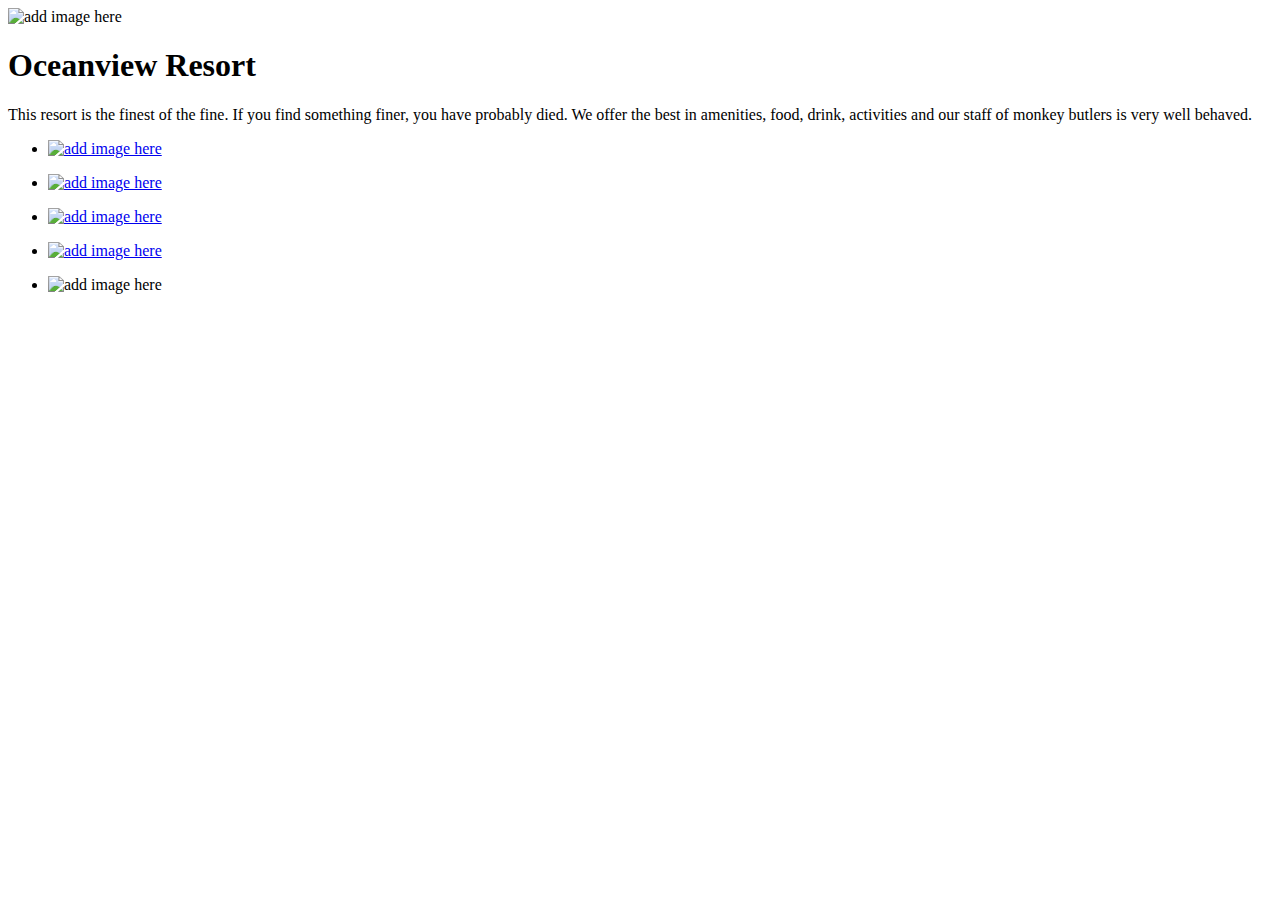
==== index.html @ 1ffbf53d "add links, imgs, p tags to list items" ====
<!DOCTYPE html>
<html>
  <head>
    <title>Oceanview Resort</title>
    <link href="css/styles.css" rel="stylesheet" type="text/css">
  </head>
  <body>
    <img src="" alt="add image here">
    <h1>Oceanview Resort</h1>
    <p>This resort is the finest of the fine. If you find something finer, you have probably died. We offer the best in amenities, food, drink, activities and our staff of monkey butlers is very well behaved.</p>
    <ul>
      <li>
        <a href="accommodations.html">
          <img src="#" alt="add image here">
          <p></p>
        </a>
      </li>
      <li>
        <a href="activities.html">
          <img src="#" alt="add image here">
          <p></p>
        </a>
      </li>
      <li>
        <a href="travel.html">
          <img src="#" alt="add image here">
          <p></p>
        </a>
      </li>
      <li>
        <a href="pics.html">
          <img src="#" alt="add image here">
          <p></p>
        </a>
      </li>
      <li>
        <a>
          <img src="#" alt="add image here">
          <p></p>
        </a>
      </li>
    </ul>
    <h2></h2>
  </body>
</html>
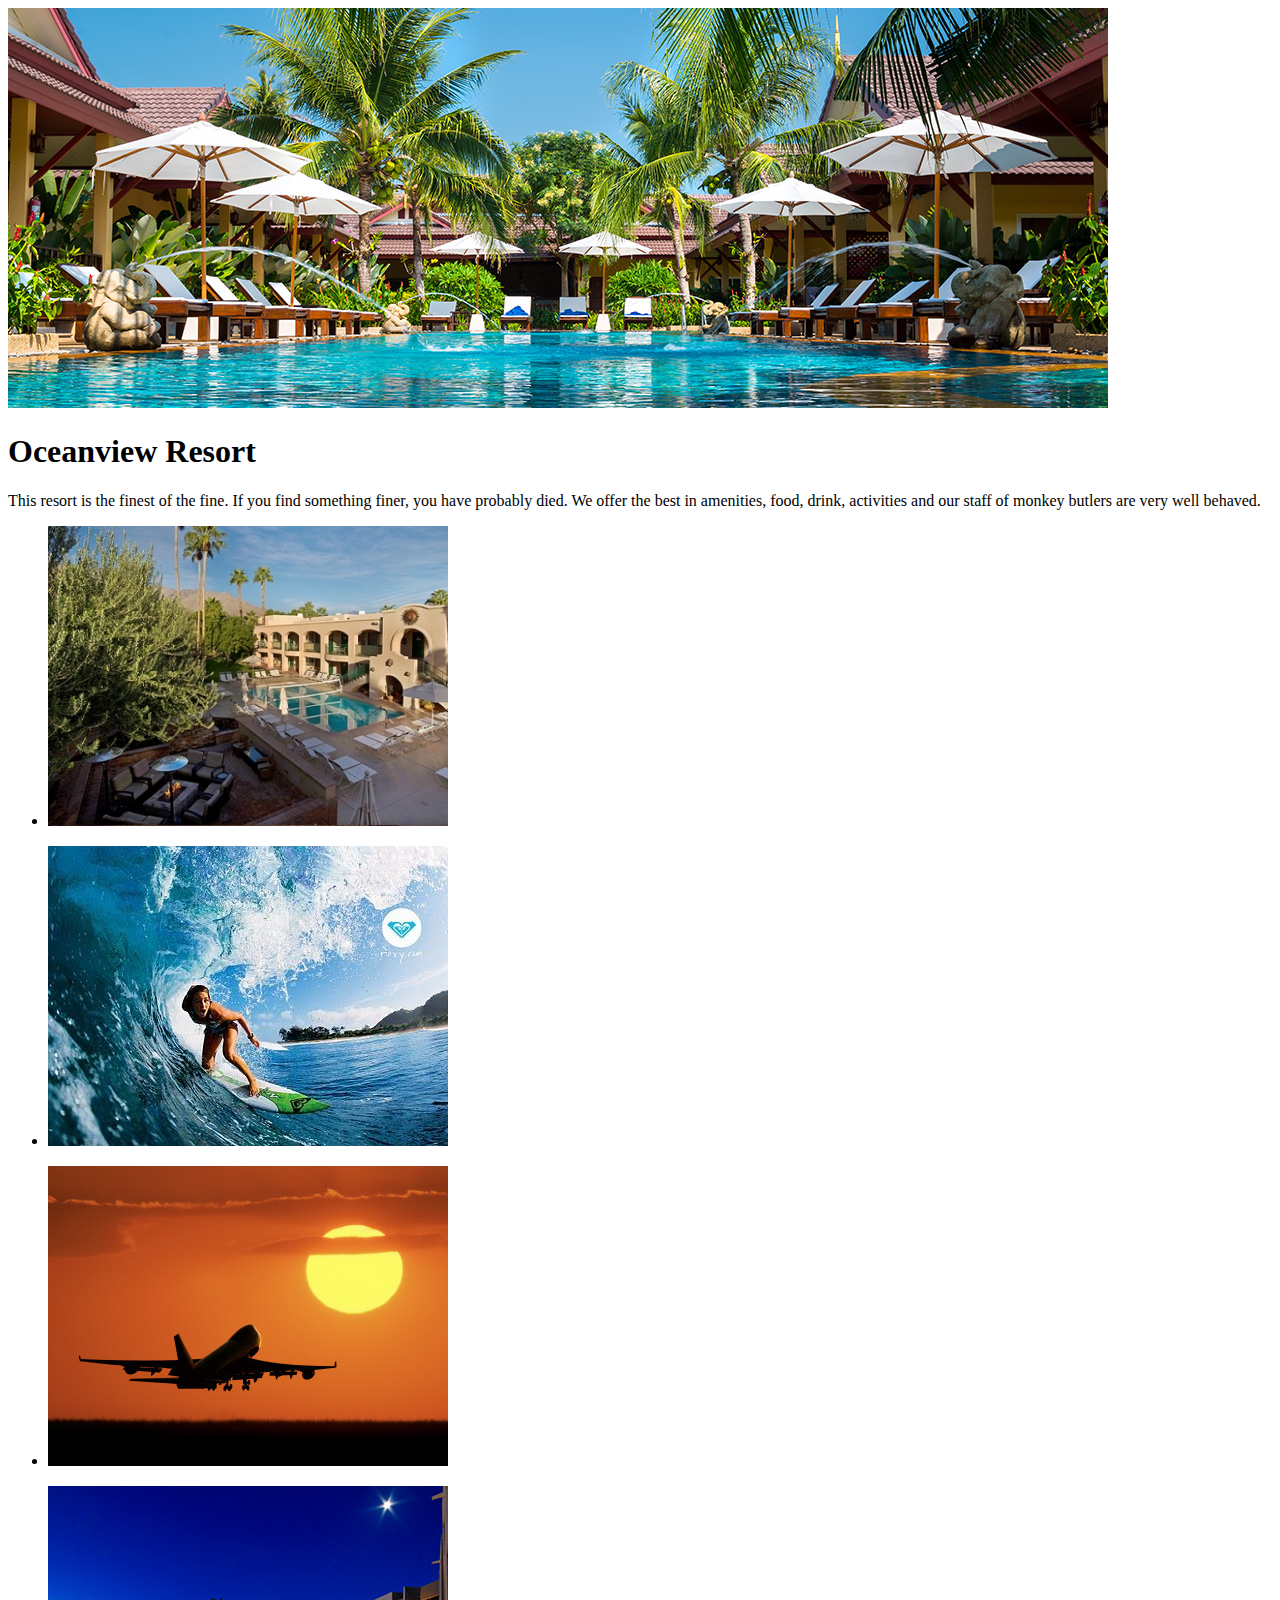
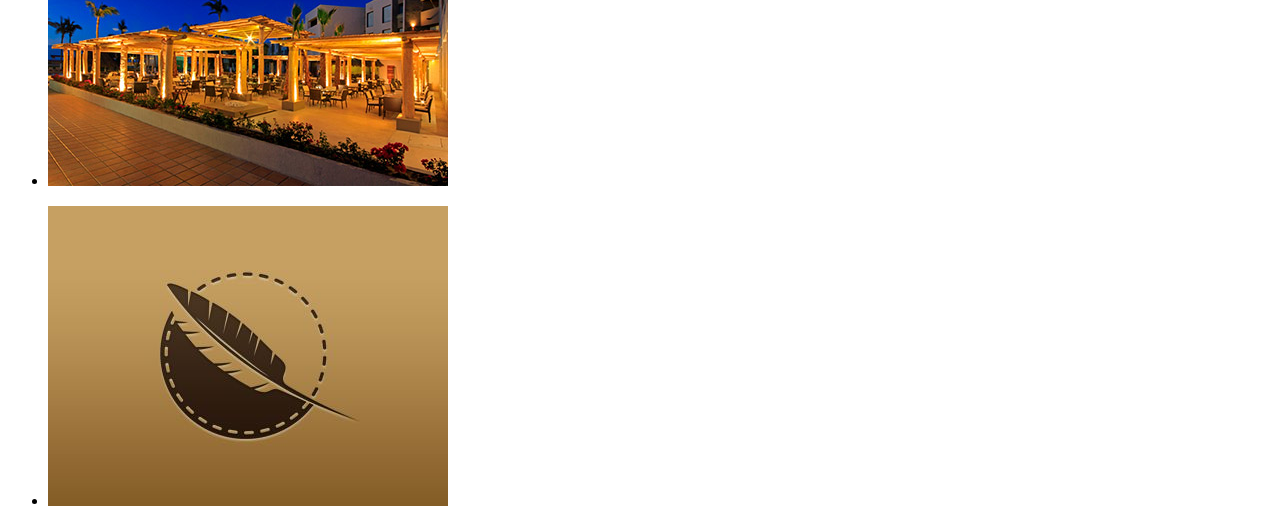
==== commit de6bfefa: "add images to all links" ====
--- a/index.html
+++ b/index.html
@@ -5,37 +5,37 @@
     <link href="css/styles.css" rel="stylesheet" type="text/css">
   </head>
   <body>
-    <img src="" alt="add image here">
+    <img src="img/headerpic.jpg" alt="add image here">
     <h1>Oceanview Resort</h1>
-    <p>This resort is the finest of the fine. If you find something finer, you have probably died. We offer the best in amenities, food, drink, activities and our staff of monkey butlers is very well behaved.</p>
+    <p>This resort is the finest of the fine. If you find something finer, you have probably died. We offer the best in amenities, food, drink, activities and our staff of monkey butlers are very well behaved.</p>
     <ul>
       <li>
         <a href="accommodations.html">
-          <img src="#" alt="add image here">
+          <img src="img/accommodations.jpg" alt="add image here">
           <p></p>
         </a>
       </li>
       <li>
         <a href="activities.html">
-          <img src="#" alt="add image here">
+          <img src="img/activities.jpg" alt="add image here">
           <p></p>
         </a>
       </li>
       <li>
         <a href="travel.html">
-          <img src="#" alt="add image here">
+          <img src="img/travel.jpg" alt="add image here">
           <p></p>
         </a>
       </li>
       <li>
         <a href="pics.html">
-          <img src="#" alt="add image here">
+          <img src="img/pics.jpg" alt="add image here">
           <p></p>
         </a>
       </li>
       <li>
-        <a>
-          <img src="#" alt="add image here">
+        <a href="contact.html">
+          <img src="img/contact.jpg" alt="add image here">
           <p></p>
         </a>
       </li>
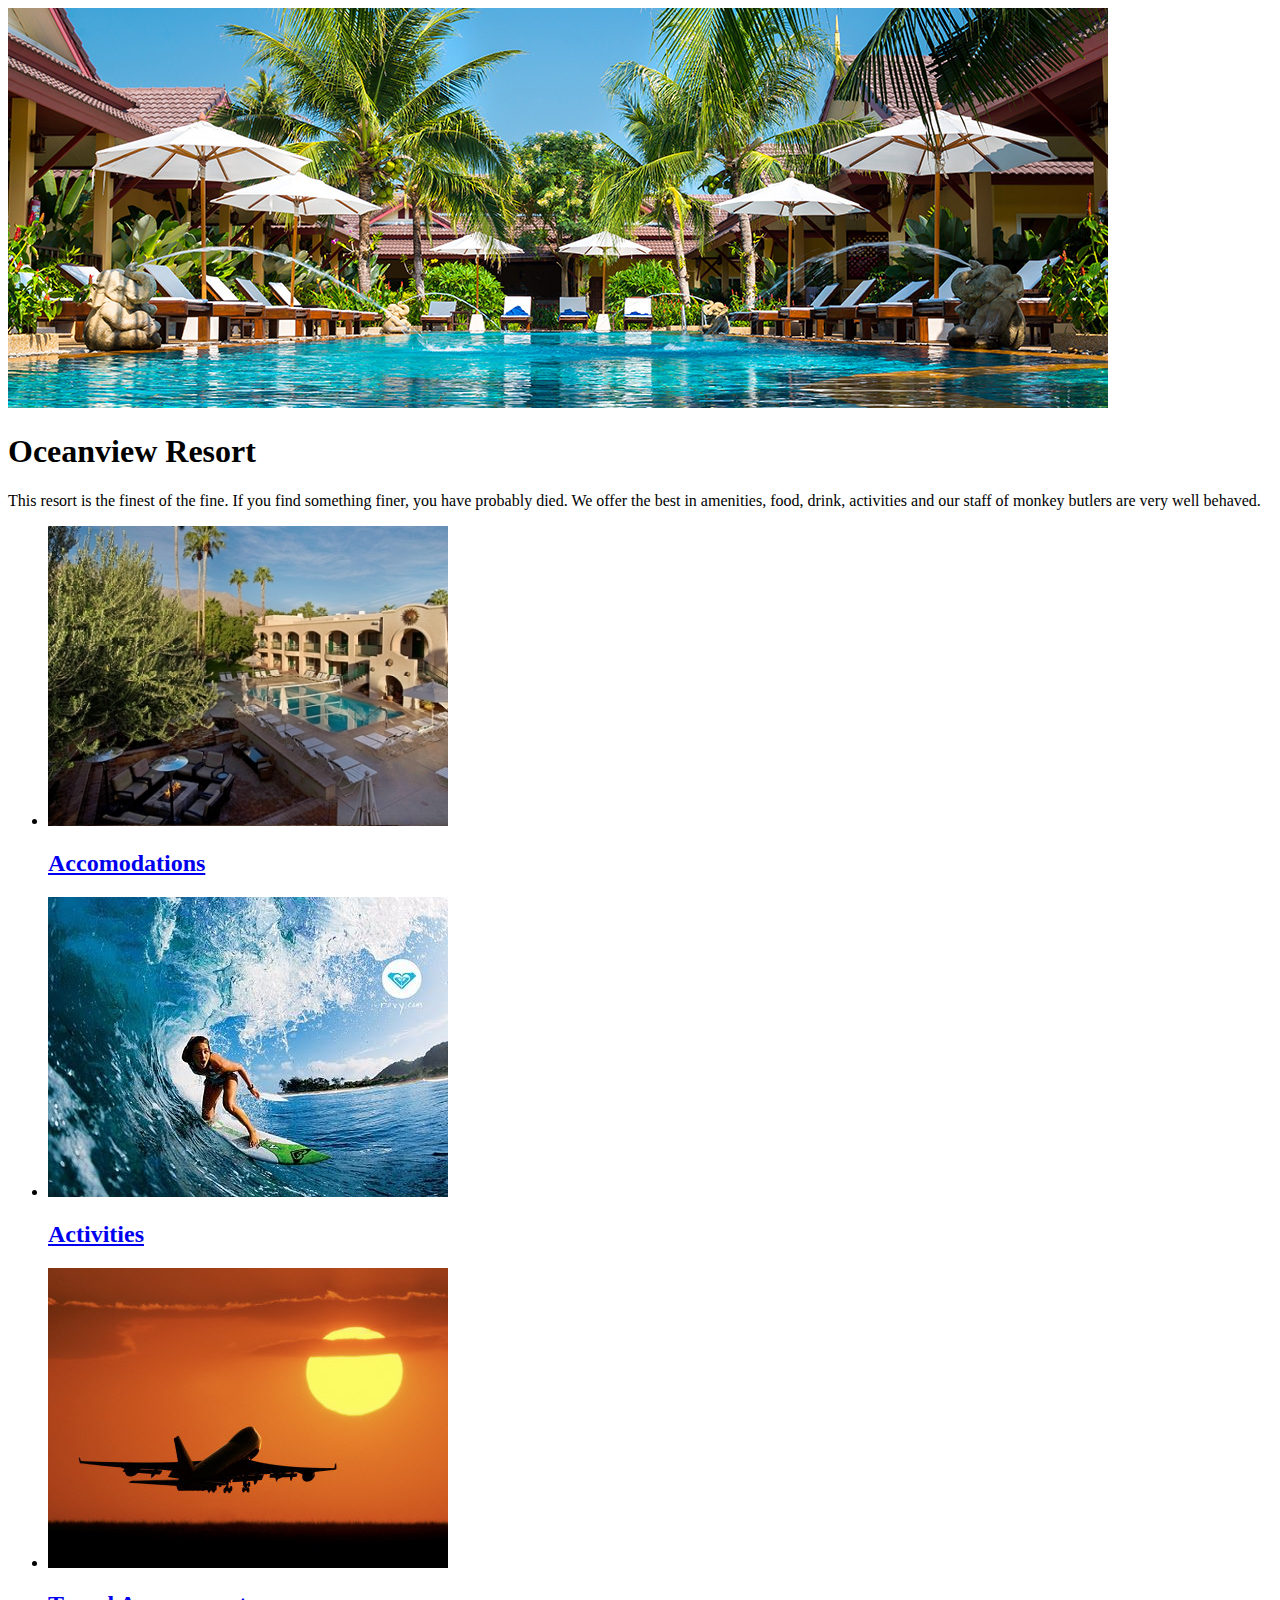
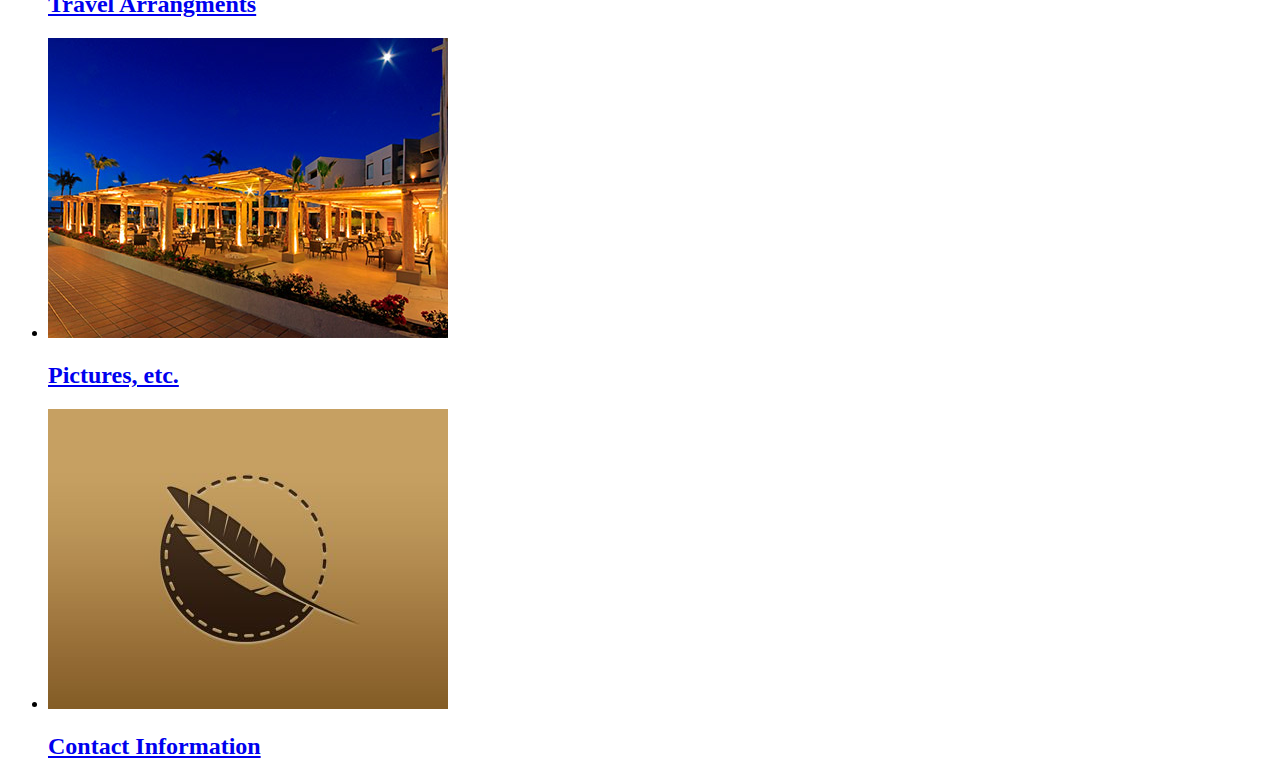
==== commit 2d4b8824: "add accommodations page" ====
--- a/index.html
+++ b/index.html
@@ -12,31 +12,31 @@
       <li>
         <a href="accommodations.html">
           <img src="img/accommodations.jpg" alt="add image here">
-          <p></p>
+          <h2>Accomodations</h2>
         </a>
       </li>
       <li>
         <a href="activities.html">
           <img src="img/activities.jpg" alt="add image here">
-          <p></p>
+          <h2>Activities</h2>
         </a>
       </li>
       <li>
         <a href="travel.html">
           <img src="img/travel.jpg" alt="add image here">
-          <p></p>
+          <h2>Travel Arrangments</h2>
         </a>
       </li>
       <li>
         <a href="pics.html">
           <img src="img/pics.jpg" alt="add image here">
-          <p></p>
+          <h2>Pictures, etc.</h2>
         </a>
       </li>
       <li>
         <a href="contact.html">
           <img src="img/contact.jpg" alt="add image here">
-          <p></p>
+          <h2>Contact Information</h2>
         </a>
       </li>
     </ul>
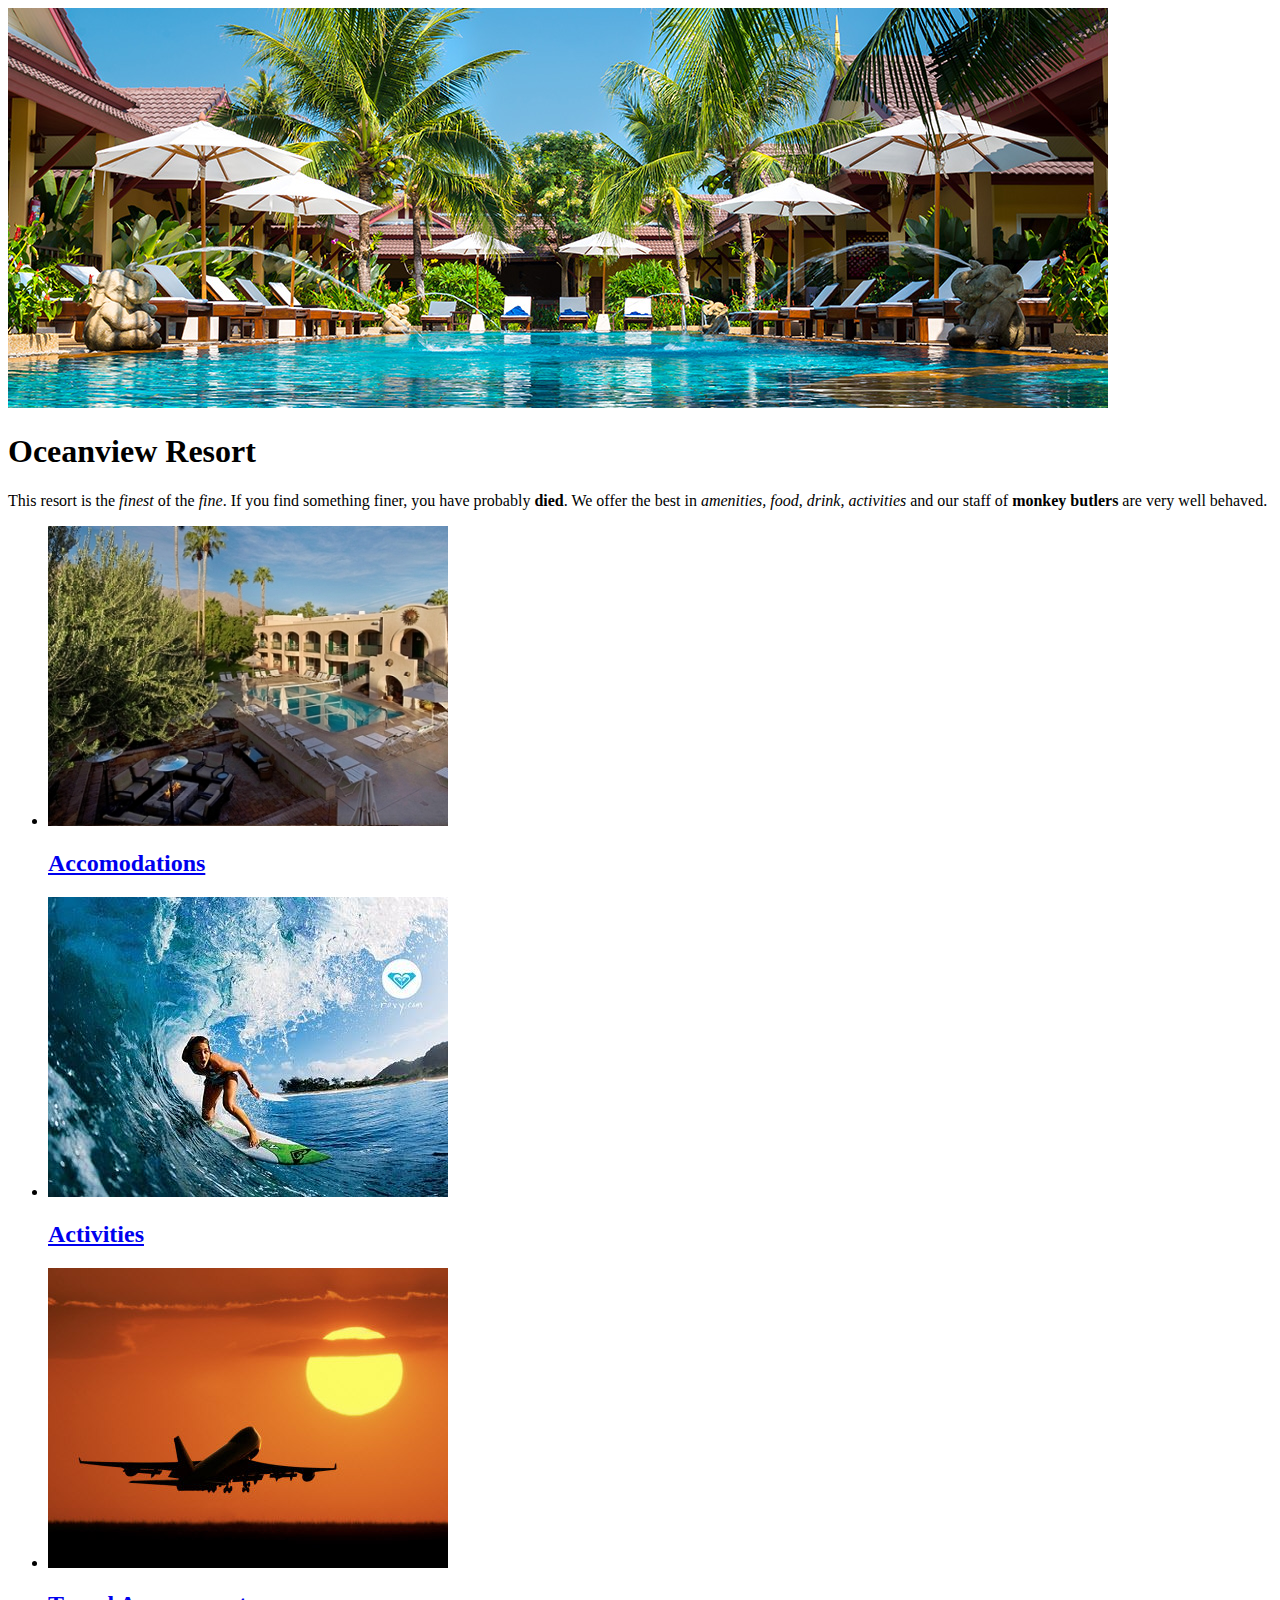
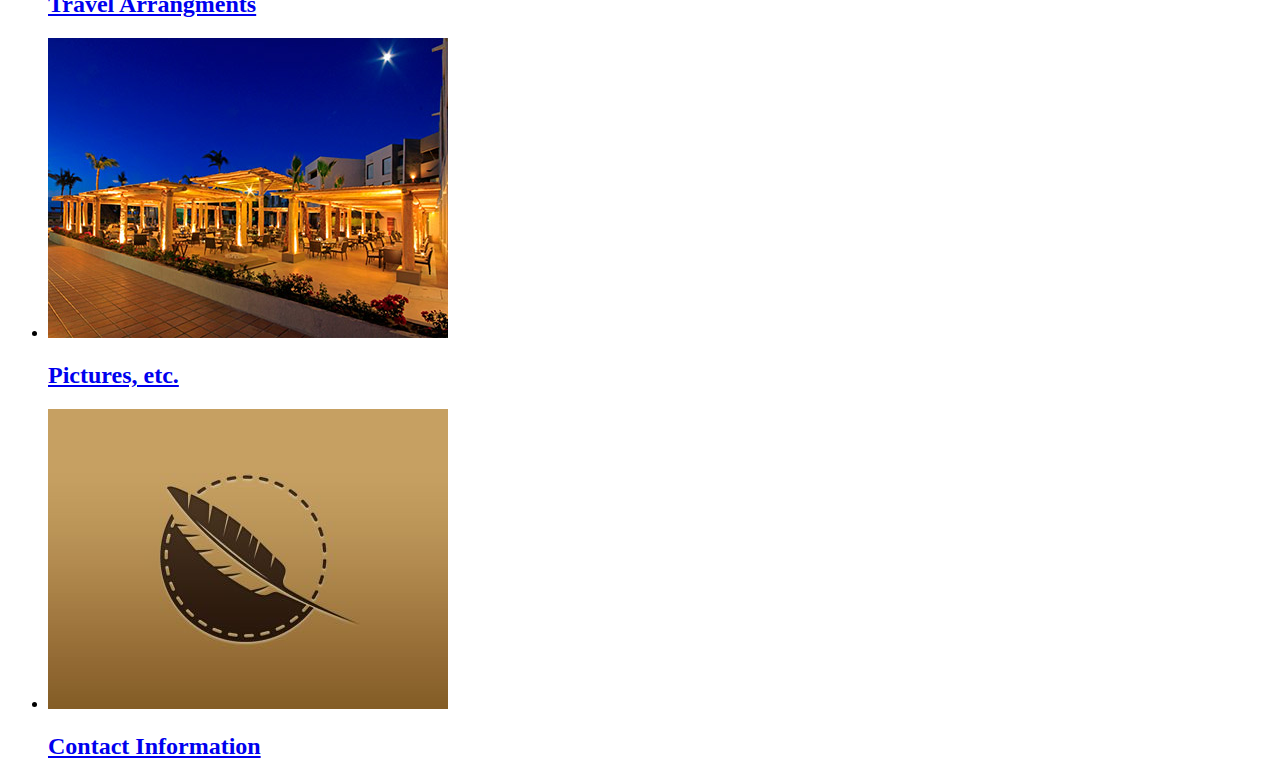
==== commit 53d4bb60: "add links between pages and home page and basic structure to all pages" ====
--- a/index.html
+++ b/index.html
@@ -5,37 +5,37 @@
     <link href="css/styles.css" rel="stylesheet" type="text/css">
   </head>
   <body>
-    <img src="img/headerpic.jpg" alt="add image here">
+    <img src="img/headerpic.jpg" alt="resort pool picture">
     <h1>Oceanview Resort</h1>
-    <p>This resort is the finest of the fine. If you find something finer, you have probably died. We offer the best in amenities, food, drink, activities and our staff of monkey butlers are very well behaved.</p>
+    <p>This resort is the <em>finest</em> of the <em>fine</em>. If you find something finer, you have probably <strong>died</strong>. We offer the best in <em>amenities, food, drink, activities</em> and our staff of <strong>monkey butlers</strong> are very well behaved.</p>
     <ul>
       <li>
         <a href="accommodations.html">
-          <img src="img/accommodations.jpg" alt="add image here">
+          <img src="img/accommodations.jpg" alt="resort fire place and pool picture">
           <h2>Accomodations</h2>
         </a>
       </li>
       <li>
         <a href="activities.html">
-          <img src="img/activities.jpg" alt="add image here">
+          <img src="img/activities.jpg" alt="girl surfing">
           <h2>Activities</h2>
         </a>
       </li>
       <li>
         <a href="travel.html">
-          <img src="img/travel.jpg" alt="add image here">
+          <img src="img/travel.jpg" alt="plane taking off into the sunset">
           <h2>Travel Arrangments</h2>
         </a>
       </li>
       <li>
         <a href="pics.html">
-          <img src="img/pics.jpg" alt="add image here">
+          <img src="img/pics.jpg" alt="lighted resort eating area at night">
           <h2>Pictures, etc.</h2>
         </a>
       </li>
       <li>
         <a href="contact.html">
-          <img src="img/contact.jpg" alt="add image here">
+          <img src="img/contact.jpg" alt="graphic of quill">
           <h2>Contact Information</h2>
         </a>
       </li>
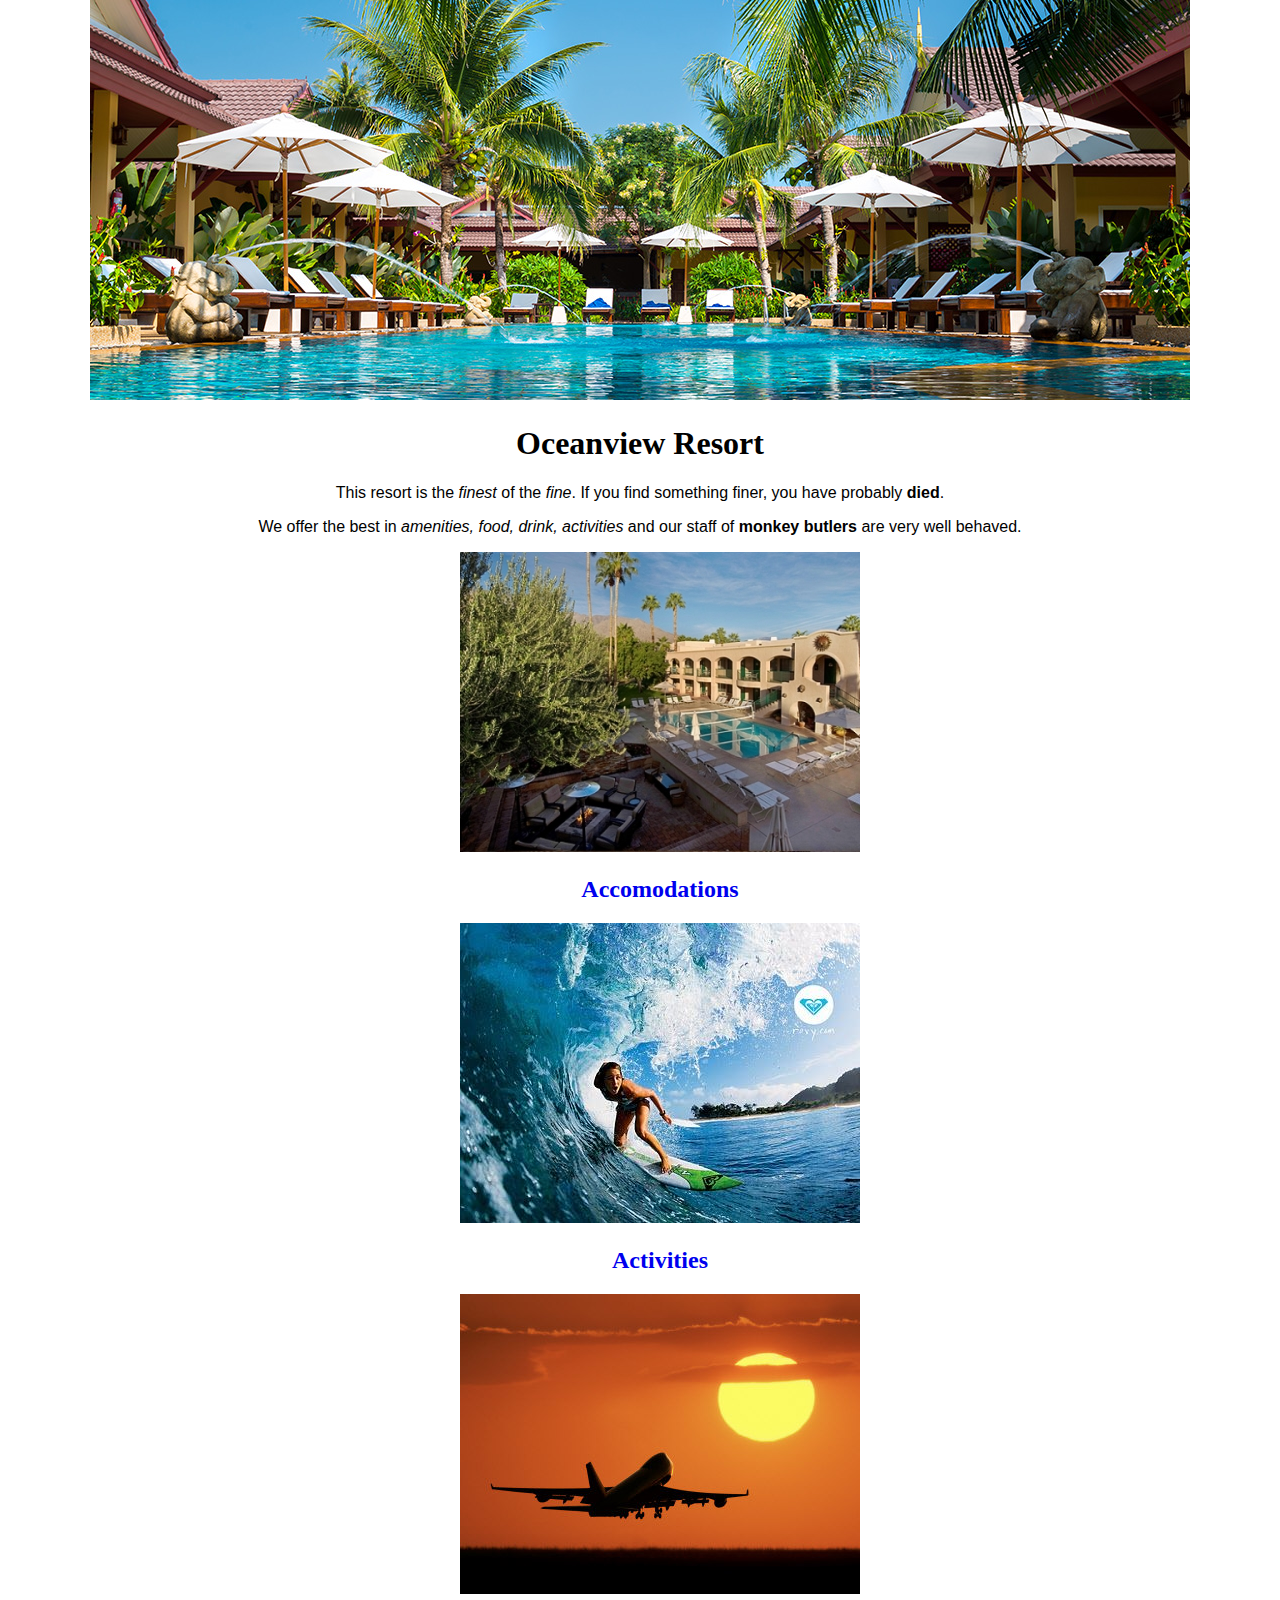
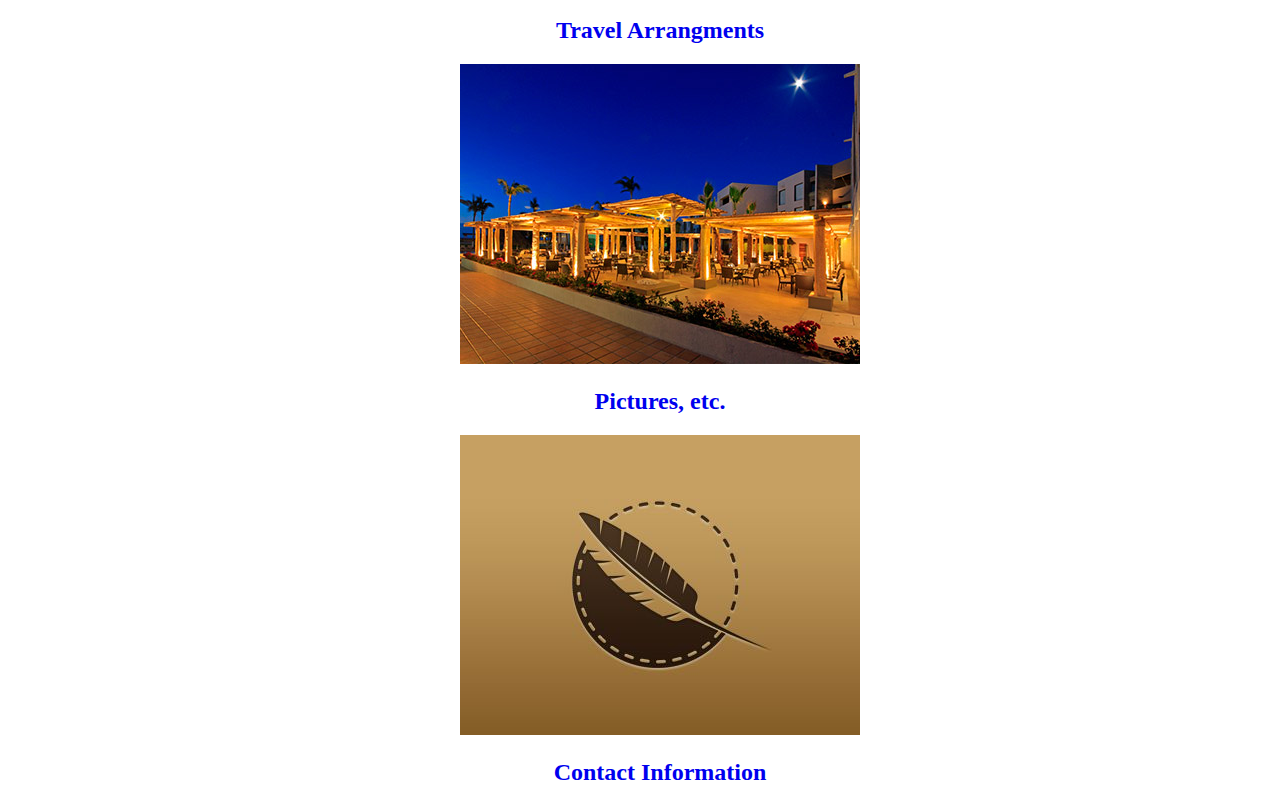
==== commit 98f04151: "add README, except repository address. Changed intro paragraph formatting" ====
--- a/index.html
+++ b/index.html
@@ -7,7 +7,8 @@
   <body>
     <img src="img/headerpic.jpg" alt="resort pool picture">
     <h1>Oceanview Resort</h1>
-    <p>This resort is the <em>finest</em> of the <em>fine</em>. If you find something finer, you have probably <strong>died</strong>. We offer the best in <em>amenities, food, drink, activities</em> and our staff of <strong>monkey butlers</strong> are very well behaved.</p>
+    <p>This resort is the <em>finest</em> of the <em>fine</em>. If you find something finer, you have probably <strong>died</strong>.</p>
+    <p>We offer the best in <em>amenities, food, drink, activities</em> and our staff of <strong>monkey butlers</strong> are very well behaved.</p>
     <ul>
       <li>
         <a href="accommodations.html">
--- a/css/styles.css
+++ b/css/styles.css
@@ -0,0 +1,31 @@
+body {
+  margin: 0 auto;
+  max-width: 1100px;
+  text-align: center;
+  font-family: sans-serif;
+}
+
+h1 {
+  font-family: cursive;
+}
+
+p {
+  text-align: center;
+}
+
+ul {
+  list-style: none;
+}
+
+ul li {
+  display: block;
+  text-align: center;
+}
+
+ul li a h2 {
+  font-family: cursive;
+}
+
+a {
+  text-decoration: none;
+}
